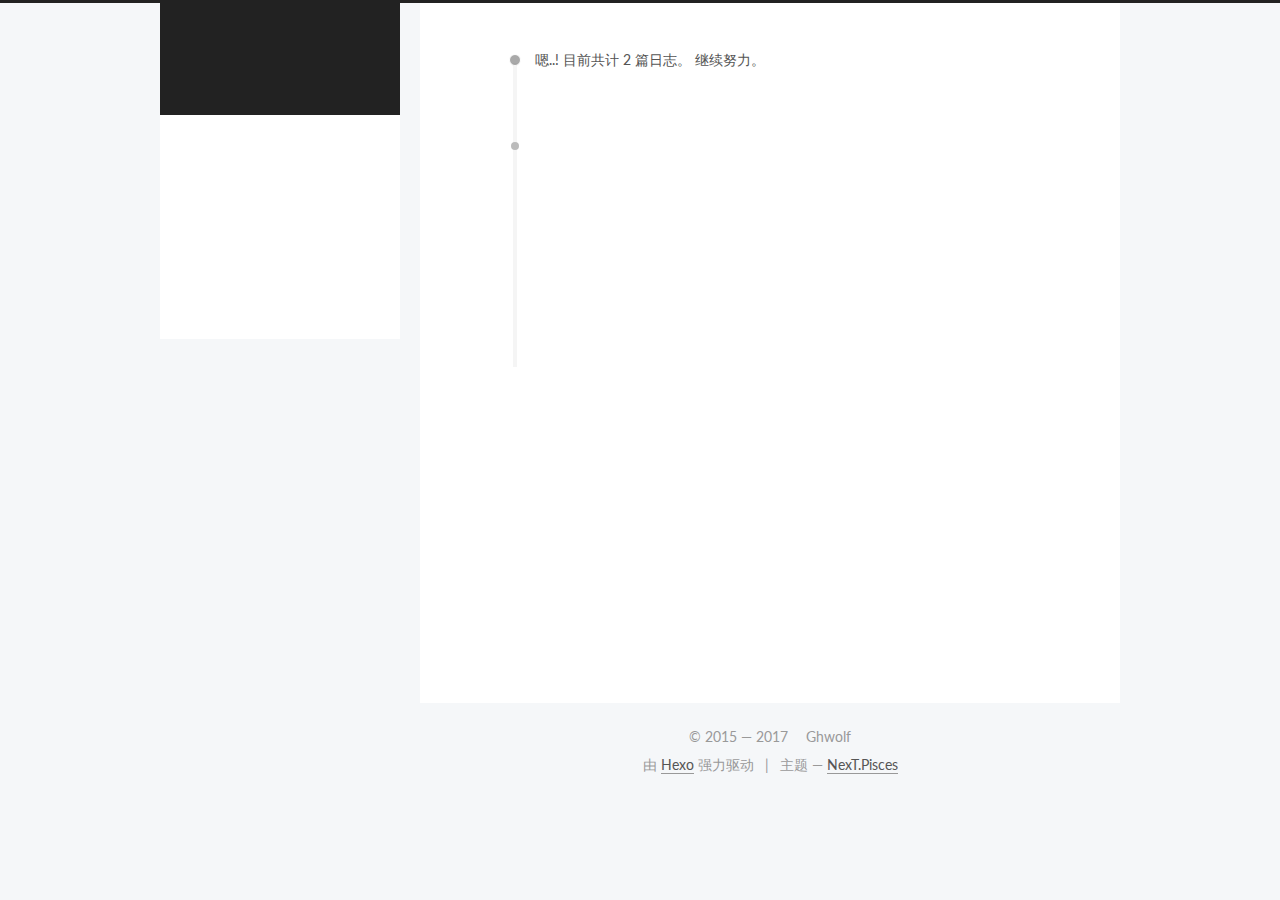
==== archives/index.html @ 4d7d98e5 "nexo" ====
<!DOCTYPE html>



  


<html class="theme-next pisces use-motion" lang="zh-Hans">
<head>
  <meta charset="UTF-8"/>
<meta http-equiv="X-UA-Compatible" content="IE=edge" />
<meta name="viewport" content="width=device-width, initial-scale=1, maximum-scale=1"/>
<meta name="theme-color" content="#222">









<meta http-equiv="Cache-Control" content="no-transform" />
<meta http-equiv="Cache-Control" content="no-siteapp" />















  
  
  <link href="/lib/fancybox/source/jquery.fancybox.css?v=2.1.5" rel="stylesheet" type="text/css" />




  
  
  
  

  
    
    
  

  

  

  

  

  
    
    
    <link href="//fonts.googleapis.com/css?family=Lato:300,300italic,400,400italic,700,700italic&subset=latin,latin-ext" rel="stylesheet" type="text/css">
  






<link href="/lib/font-awesome/css/font-awesome.min.css?v=4.6.2" rel="stylesheet" type="text/css" />

<link href="/css/main.css?v=5.1.2" rel="stylesheet" type="text/css" />


  <meta name="keywords" content="Hexo, NexT" />








  <link rel="shortcut icon" type="image/x-icon" href="/favicon.ico?v=5.1.2" />






<meta name="description" content="懒惰是万恶的源头，它可以很轻易地毁掉一个人，甚至一个民族。">
<meta property="og:type" content="website">
<meta property="og:title" content="任中兴的简历">
<meta property="og:url" content="http://resume.ghwolf.com/archives/index.html">
<meta property="og:site_name" content="任中兴的简历">
<meta property="og:description" content="懒惰是万恶的源头，它可以很轻易地毁掉一个人，甚至一个民族。">
<meta property="og:locale" content="zh-Hans">
<meta name="twitter:card" content="summary">
<meta name="twitter:title" content="任中兴的简历">
<meta name="twitter:description" content="懒惰是万恶的源头，它可以很轻易地毁掉一个人，甚至一个民族。">



<script type="text/javascript" id="hexo.configurations">
  var NexT = window.NexT || {};
  var CONFIG = {
    root: '/',
    scheme: 'Pisces',
    sidebar: {"position":"left","display":"post","offset":12,"offset_float":12,"b2t":false,"scrollpercent":false,"onmobile":false},
    fancybox: true,
    tabs: true,
    motion: true,
    duoshuo: {
      userId: '0',
      author: '博主'
    },
    algolia: {
      applicationID: 'Q7KI473UGC',
      apiKey: 'a6ae0fb4d439436e15d939e3eaad20bd',
      indexName: 'nexo',
      hits: {"per_page":10},
      labels: {"input_placeholder":"Search for Posts","hits_empty":"We didn't find any results for the search: ${query}","hits_stats":"${hits} results found in ${time} ms"}
    }
  };
</script>



  <link rel="canonical" href="http://resume.ghwolf.com/archives/"/>





  <title>归档 | 任中兴的简历</title>
  








</head>

<body itemscope itemtype="http://schema.org/WebPage" lang="zh-Hans">

  
  
    
  

  <div class="container sidebar-position-left  page-archive  ">
    <div class="headband"></div>

    <header id="header" class="header" itemscope itemtype="http://schema.org/WPHeader">
      <div class="header-inner"><div class="site-brand-wrapper">
  <div class="site-meta ">
    

    <div class="custom-logo-site-title">
      <a href="/"  class="brand" rel="start">
        <span class="logo-line-before"><i></i></span>
        <span class="site-title">任中兴的简历</span>
        <span class="logo-line-after"><i></i></span>
      </a>
    </div>
      
        <p class="site-subtitle">Ghwolf's Resume</p>
      
  </div>

  <div class="site-nav-toggle">
    <button>
      <span class="btn-bar"></span>
      <span class="btn-bar"></span>
      <span class="btn-bar"></span>
    </button>
  </div>
</div>

<nav class="site-nav">
  

  
    <ul id="menu" class="menu">
      
        
        <li class="menu-item menu-item-home">
          <a href="/" rel="section">
            
              <i class="menu-item-icon fa fa-fw fa-home"></i> <br />
            
            首页
          </a>
        </li>
      
        
        <li class="menu-item menu-item-categories">
          <a href="/categories/" rel="section">
            
              <i class="menu-item-icon fa fa-fw fa-th"></i> <br />
            
            分类
          </a>
        </li>
      
        
        <li class="menu-item menu-item-about">
          <a href="/about/" rel="section">
            
              <i class="menu-item-icon fa fa-fw fa-user"></i> <br />
            
            关于
          </a>
        </li>
      
        
        <li class="menu-item menu-item-archives">
          <a href="/archives/" rel="section">
            
              <i class="menu-item-icon fa fa-fw fa-archive"></i> <br />
            
            归档
          </a>
        </li>
      
        
        <li class="menu-item menu-item-tags">
          <a href="/tags/" rel="section">
            
              <i class="menu-item-icon fa fa-fw fa-tags"></i> <br />
            
            标签
          </a>
        </li>
      

      
    </ul>
  

  
</nav>



 </div>
    </header>

    <main id="main" class="main">
      <div class="main-inner">
        <div class="content-wrap">
          <div id="content" class="content">
            

  
  
  
  <div class="post-block archive">
    <div id="posts" class="posts-collapse">
      <span class="archive-move-on"></span>

      <span class="archive-page-counter">
        
        
        
          
        
        嗯..! 目前共计 2 篇日志。 继续努力。
      </span>

      

        
        
        

        
          
          <div class="collection-title">
            <h2 class="archive-year motion-element" id="archive-year-2017">2017</h2>
          </div>
        
        

        

  <article class="post post-type-normal" itemscope itemtype="http://schema.org/Article">
    <header class="post-header">

      <h2 class="post-title">
        
            <a class="post-title-link" href="/2017/08/19/resume/" itemprop="url">
              
                <span itemprop="name">简历</span>
              
            </a>
        
      </h2>

      <div class="post-meta">
        <time class="post-time" itemprop="dateCreated"
              datetime="2017-08-18T17:28:23Z"
              content="2017-08-18" >
          08-18
        </time>
      </div>

    </header>
  </article>



      

        
        
        

        
        

        

  <article class="post post-type-normal" itemscope itemtype="http://schema.org/Article">
    <header class="post-header">

      <h2 class="post-title">
        
            <a class="post-title-link" href="/2017/08/18/hello-world/" itemprop="url">
              
                <span itemprop="name">Hello World</span>
              
            </a>
        
      </h2>

      <div class="post-meta">
        <time class="post-time" itemprop="dateCreated"
              datetime="2017-08-18T09:42:33Z"
              content="2017-08-18" >
          08-18
        </time>
      </div>

    </header>
  </article>



      

    </div>
  </div>
  
  
  

  



          </div>
          


          

        </div>
        
          
  
  <div class="sidebar-toggle">
    <div class="sidebar-toggle-line-wrap">
      <span class="sidebar-toggle-line sidebar-toggle-line-first"></span>
      <span class="sidebar-toggle-line sidebar-toggle-line-middle"></span>
      <span class="sidebar-toggle-line sidebar-toggle-line-last"></span>
    </div>
  </div>

  <aside id="sidebar" class="sidebar">
    
    <div class="sidebar-inner">

      

      

      <section class="site-overview sidebar-panel sidebar-panel-active">
        <div class="site-author motion-element" itemprop="author" itemscope itemtype="http://schema.org/Person">
          <img class="site-author-image" itemprop="image"
               src="/images/avatar.gif"
               alt="Ghwolf" />
          <p class="site-author-name" itemprop="name">Ghwolf</p>
           
              <p class="site-description motion-element" itemprop="description">懒惰是万恶的源头，它可以很轻易地毁掉一个人，甚至一个民族。</p>
          
        </div>
        <nav class="site-state motion-element">

          
            <div class="site-state-item site-state-posts">
              <a href="/archives/">
                <span class="site-state-item-count">2</span>
                <span class="site-state-item-name">日志</span>
              </a>
            </div>
          

          

          

        </nav>

        

        <div class="links-of-author motion-element">
          
            
              <span class="links-of-author-item">
                <a href="http://localhost" target="_blank" title="GitHub">
                  
                    <i class="fa fa-fw fa-github"></i>
                  
                    
                      GitHub
                    
                </a>
              </span>
            
              <span class="links-of-author-item">
                <a href="g470756541@gmail.com" target="_blank" title="E-Mail">
                  
                    <i class="fa fa-fw fa-envelope"></i>
                  
                    
                      E-Mail
                    
                </a>
              </span>
            
          
        </div>

        
        

        
        
          <div class="links-of-blogroll motion-element links-of-blogroll-inline">
            <div class="links-of-blogroll-title">
              <i class="fa  fa-fw fa-globe"></i>
              Links
            </div>
            <ul class="links-of-blogroll-list">
              
                <li class="links-of-blogroll-item">
                  <a href="http://www.ghwolf.com/" title="Ghwolf" target="_blank">Ghwolf</a>
                </li>
              
            </ul>
          </div>
        

        


      </section>

      

      

    </div>
  </aside>


        
      </div>
    </main>

    <footer id="footer" class="footer">
      <div class="footer-inner">
        <div class="copyright" >
  
  &copy;  2015 &mdash; 
  <span itemprop="copyrightYear">2017</span>
  <span class="with-love">
    <i class="fa fa-heart"></i>
  </span>
  <span class="author" itemprop="copyrightHolder">Ghwolf</span>

  
</div>


  <div class="powered-by">
    由 <a class="theme-link" href="https://hexo.io">Hexo</a> 强力驱动
  </div>

  <span class="post-meta-divider">|</span>

  <div class="theme-info">
    主题 &mdash;
    <a class="theme-link" href="https://github.com/iissnan/hexo-theme-next">
      NexT.Pisces
    </a>
  </div>


        







        
      </div>
    </footer>

    
      <div class="back-to-top">
        <i class="fa fa-arrow-up"></i>
        
      </div>
    

  </div>

  

<script type="text/javascript">
  if (Object.prototype.toString.call(window.Promise) !== '[object Function]') {
    window.Promise = null;
  }
</script>









  


  











  
  <script type="text/javascript" src="/lib/jquery/index.js?v=2.1.3"></script>

  
  <script type="text/javascript" src="/lib/fastclick/lib/fastclick.min.js?v=1.0.6"></script>

  
  <script type="text/javascript" src="/lib/jquery_lazyload/jquery.lazyload.js?v=1.9.7"></script>

  
  <script type="text/javascript" src="/lib/velocity/velocity.min.js?v=1.2.1"></script>

  
  <script type="text/javascript" src="/lib/velocity/velocity.ui.min.js?v=1.2.1"></script>

  
  <script type="text/javascript" src="/lib/fancybox/source/jquery.fancybox.pack.js?v=2.1.5"></script>

  
  <script type="text/javascript" src="/lib/canvas-nest/canvas-nest.min.js"></script>


  


  <script type="text/javascript" src="/js/src/utils.js?v=5.1.2"></script>

  <script type="text/javascript" src="/js/src/motion.js?v=5.1.2"></script>



  
  


  <script type="text/javascript" src="/js/src/affix.js?v=5.1.2"></script>

  <script type="text/javascript" src="/js/src/schemes/pisces.js?v=5.1.2"></script>



  
  
    <script type="text/javascript" id="motion.page.archive">
      $('.archive-year').velocity('transition.slideLeftIn');
    </script>
  


  


  <script type="text/javascript" src="/js/src/bootstrap.js?v=5.1.2"></script>



  


  




	





  





  








  





  

  
  <script src="https://cdn1.lncld.net/static/js/av-core-mini-0.6.4.js"></script>
  <script>AV.initialize("cYkf2tPojPWVMacvit8W6Ajx-gzGzoHsz", "DeuNfTaj3QuvP83KqJy1k12U");</script>
  <script>
    function showTime(Counter) {
      var query = new AV.Query(Counter);
      var entries = [];
      var $visitors = $(".leancloud_visitors");

      $visitors.each(function () {
        entries.push( $(this).attr("id").trim() );
      });

      query.containedIn('url', entries);
      query.find()
        .done(function (results) {
          var COUNT_CONTAINER_REF = '.leancloud-visitors-count';

          if (results.length === 0) {
            $visitors.find(COUNT_CONTAINER_REF).text(0);
            return;
          }

          for (var i = 0; i < results.length; i++) {
            var item = results[i];
            var url = item.get('url');
            var time = item.get('time');
            var element = document.getElementById(url);

            $(element).find(COUNT_CONTAINER_REF).text(time);
          }
          for(var i = 0; i < entries.length; i++) {
            var url = entries[i];
            var element = document.getElementById(url);
            var countSpan = $(element).find(COUNT_CONTAINER_REF);
            if( countSpan.text() == '') {
              countSpan.text(0);
            }
          }
        })
        .fail(function (object, error) {
          console.log("Error: " + error.code + " " + error.message);
        });
    }

    function addCount(Counter) {
      var $visitors = $(".leancloud_visitors");
      var url = $visitors.attr('id').trim();
      var title = $visitors.attr('data-flag-title').trim();
      var query = new AV.Query(Counter);

      query.equalTo("url", url);
      query.find({
        success: function(results) {
          if (results.length > 0) {
            var counter = results[0];
            counter.fetchWhenSave(true);
            counter.increment("time");
            counter.save(null, {
              success: function(counter) {
                var $element = $(document.getElementById(url));
                $element.find('.leancloud-visitors-count').text(counter.get('time'));
              },
              error: function(counter, error) {
                console.log('Failed to save Visitor num, with error message: ' + error.message);
              }
            });
          } else {
            var newcounter = new Counter();
            /* Set ACL */
            var acl = new AV.ACL();
            acl.setPublicReadAccess(true);
            acl.setPublicWriteAccess(true);
            newcounter.setACL(acl);
            /* End Set ACL */
            newcounter.set("title", title);
            newcounter.set("url", url);
            newcounter.set("time", 1);
            newcounter.save(null, {
              success: function(newcounter) {
                var $element = $(document.getElementById(url));
                $element.find('.leancloud-visitors-count').text(newcounter.get('time'));
              },
              error: function(newcounter, error) {
                console.log('Failed to create');
              }
            });
          }
        },
        error: function(error) {
          console.log('Error:' + error.code + " " + error.message);
        }
      });
    }

    $(function() {
      var Counter = AV.Object.extend("Counter");
      if ($('.leancloud_visitors').length == 1) {
        addCount(Counter);
      } else if ($('.post-title-link').length > 1) {
        showTime(Counter);
      }
    });
  </script>



  

  

  

  

  

</body>
</html>
---- css/main.css ----
/* normalize.css v3.0.2 | MIT License | git.io/normalize */
html {
  font-family: sans-serif; /* 1 */
  -ms-text-size-adjust: 100%; /* 2 */
  -webkit-text-size-adjust: 100%; /* 2 */
}
body {
  margin: 0;
}
article,
aside,
details,
figcaption,
figure,
footer,
header,
hgroup,
main,
menu,
nav,
section,
summary {
  display: block;
}
audio,
canvas,
progress,
video {
  display: inline-block; /* 1 */
  vertical-align: baseline; /* 2 */
}
audio:not([controls]) {
  display: none;
  height: 0;
}
[hidden],
template {
  display: none;
}
a {
  background-color: transparent;
}
a:active,
a:hover {
  outline: 0;
}
abbr[title] {
  border-bottom: 1px dotted;
}
b,
strong {
  font-weight: bold;
}
dfn {
  font-style: italic;
}
h1 {
  font-size: 2em;
  margin: 0.67em 0;
}
mark {
  background: #ff0;
  color: #000;
}
small {
  font-size: 80%;
}
sub,
sup {
  font-size: 75%;
  line-height: 0;
  position: relative;
  vertical-align: baseline;
}
sup {
  top: -0.5em;
}
sub {
  bottom: -0.25em;
}
img {
  border: 0;
}
svg:not(:root) {
  overflow: hidden;
}
figure {
  margin: 1em 40px;
}
hr {
  -moz-box-sizing: content-box;
  box-sizing: content-box;
  height: 0;
}
pre {
  overflow: auto;
}
code,
kbd,
pre,
samp {
  font-family: monospace, monospace;
  font-size: 1em;
}
button,
input,
optgroup,
select,
textarea {
  color: inherit; /* 1 */
  font: inherit; /* 2 */
  margin: 0; /* 3 */
}
button {
  overflow: visible;
}
button,
select {
  text-transform: none;
}
button,
html input[type="button"],
input[type="reset"],
input[type="submit"] {
  -webkit-appearance: button; /* 2 */
  cursor: pointer; /* 3 */
}
button[disabled],
html input[disabled] {
  cursor: default;
}
button::-moz-focus-inner,
input::-moz-focus-inner {
  border: 0;
  padding: 0;
}
input {
  line-height: normal;
}
input[type="checkbox"],
input[type="radio"] {
  box-sizing: border-box; /* 1 */
  padding: 0; /* 2 */
}
input[type="number"]::-webkit-inner-spin-button,
input[type="number"]::-webkit-outer-spin-button {
  height: auto;
}
input[type="search"] {
  -webkit-appearance: textfield; /* 1 */
  -moz-box-sizing: content-box;
  -webkit-box-sizing: content-box; /* 2 */
  box-sizing: content-box;
}
input[type="search"]::-webkit-search-cancel-button,
input[type="search"]::-webkit-search-decoration {
  -webkit-appearance: none;
}
fieldset {
  border: 1px solid #c0c0c0;
  margin: 0 2px;
  padding: 0.35em 0.625em 0.75em;
}
legend {
  border: 0; /* 1 */
  padding: 0; /* 2 */
}
textarea {
  overflow: auto;
}
optgroup {
  font-weight: bold;
}
table {
  border-collapse: collapse;
  border-spacing: 0;
}
td,
th {
  padding: 0;
}
::selection {
  background: #262a30;
  color: #fff;
}
body {
  position: relative;
  font-family: 'Lato', "PingFang SC", "Microsoft YaHei", sans-serif;
  font-size: 14px;
  line-height: 2;
  color: #555;
  background: #f5f7f9;
}
@media (max-width: 767px) {
  body {
    padding-right: 0 !important;
  }
}
@media (min-width: 768px) and (max-width: 991px) {
  body {
    padding-right: 0 !important;
  }
}
@media (min-width: 1600px) {
  body {
    font-size: 16px;
  }
}
h1,
h2,
h3,
h4,
h5,
h6 {
  margin: 0;
  padding: 0;
  font-weight: bold;
  line-height: 1.5;
  font-family: 'Lato', "PingFang SC", "Microsoft YaHei", sans-serif;
}
h2,
h3,
h4,
h5,
h6 {
  margin: 20px 0 15px;
}
h1 {
  font-size: 22px;
}
@media (max-width: 767px) {
  h1 {
    font-size: 18px;
  }
}
h2 {
  font-size: 20px;
}
@media (max-width: 767px) {
  h2 {
    font-size: 16px;
  }
}
h3 {
  font-size: 18px;
}
@media (max-width: 767px) {
  h3 {
    font-size: 14px;
  }
}
h4 {
  font-size: 16px;
}
@media (max-width: 767px) {
  h4 {
    font-size: 12px;
  }
}
h5 {
  font-size: 14px;
}
@media (max-width: 767px) {
  h5 {
    font-size: 10px;
  }
}
h6 {
  font-size: 12px;
}
@media (max-width: 767px) {
  h6 {
    font-size: 8px;
  }
}
p {
  margin: 0 0 20px 0;
}
a {
  color: #555;
  text-decoration: none;
  border-bottom: 1px solid #999;
  word-wrap: break-word;
}
a:hover {
  color: #222;
  border-bottom-color: #222;
}
blockquote {
  margin: 0;
  padding: 0;
}
img {
  display: block;
  margin: auto;
  max-width: 100%;
  height: auto;
}
hr {
  margin: 40px 0;
  height: 3px;
  border: none;
  background-color: #ddd;
  background-image: repeating-linear-gradient(-45deg, #fff, #fff 4px, transparent 4px, transparent 8px);
}
blockquote {
  padding: 0 15px;
  color: #666;
  border-left: 4px solid #ddd;
}
blockquote cite::before {
  content: "-";
  padding: 0 5px;
}
dt {
  font-weight: 700;
}
dd {
  margin: 0;
  padding: 0;
}
kbd {
  border: 1px solid #ccc;
  border-radius: 0.2em;
  box-shadow: 0.1em 0.1em 0.2em rgba(0,0,0,0.1);
  background-color: #f9f9f9;
  font-family: inherit;
  background-image: -webkit-linear-gradient(top, #eee, #fff, #eee);
  padding: 0.1em 0.3em;
  white-space: nowrap;
}
.text-left {
  text-align: left;
}
.text-center {
  text-align: center;
}
.text-right {
  text-align: right;
}
.text-justify {
  text-align: justify;
}
.text-nowrap {
  white-space: nowrap;
}
.text-lowercase {
  text-transform: lowercase;
}
.text-uppercase {
  text-transform: uppercase;
}
.text-capitalize {
  text-transform: capitalize;
}
.center-block {
  display: block;
  margin-left: auto;
  margin-right: auto;
}
.clearfix:before,
.clearfix:after {
  content: " ";
  display: table;
}
.clearfix:after {
  clear: both;
}
.pullquote {
  width: 45%;
}
.pullquote.left {
  float: left;
  margin-left: 5px;
  margin-right: 10px;
}
.pullquote.right {
  float: right;
  margin-left: 10px;
  margin-right: 5px;
}
.affix.affix.affix {
  position: fixed;
}
.translation {
  margin-top: -20px;
  font-size: 14px;
  color: #999;
}
.scrollbar-measure {
  width: 100px;
  height: 100px;
  overflow: scroll;
  position: absolute;
  top: -9999px;
}
.use-motion .motion-element {
  opacity: 0;
}
table {
  margin: 20px 0;
  width: 100%;
  border-collapse: collapse;
  border-spacing: 0;
  border: 1px solid #ddd;
  font-size: 14px;
  table-layout: fixed;
  word-wrap: break-all;
}
table>tbody>tr:nth-of-type(odd) {
  background-color: #f9f9f9;
}
table>tbody>tr:hover {
  background-color: #f5f5f5;
}
caption,
th,
td {
  padding: 8px;
  text-align: left;
  vertical-align: middle;
  font-weight: normal;
}
th,
td {
  border-bottom: 3px solid #ddd;
  border-right: 1px solid #eee;
}
th {
  padding-bottom: 10px;
  font-weight: 700;
}
td {
  border-bottom-width: 1px;
}
html,
body {
  height: 100%;
}
.container {
  position: relative;
  min-height: 100%;
}
.header-inner {
  margin: 0 auto;
  padding: 100px 0 70px;
  width: 700px;
}
@media (min-width: 1600px) {
  .container .header-inner {
    width: 900px;
  }
}
.main-inner {
  margin: 0 auto;
  width: 700px;
}
@media (min-width: 1600px) {
  .container .main-inner {
    width: 900px;
  }
}
.footer {
  width: 100%;
  min-height: 50px;
}
.footer-inner {
  box-sizing: border-box;
  margin: 20px auto;
  width: 700px;
}
@media (min-width: 1600px) {
  .container .footer-inner {
    width: 900px;
  }
}
pre,
.highlight {
  overflow: auto;
  margin: 20px 0;
  padding: 0;
  font-size: 13px;
  color: #eaeaea;
  background: #000;
  line-height: 1.6;
}
pre,
code {
  font-family: consolas, Menlo, "PingFang SC", "Microsoft YaHei", monospace;
}
code {
  padding: 2px 4px;
  word-wrap: break-word;
  color: #555;
  background: #eee;
  border-radius: 3px;
  font-size: 13px;
}
pre code {
  padding: 0;
  color: #eaeaea;
  background: none;
  text-shadow: none;
}
.highlight {
  border-radius: 1px;
}
.highlight pre {
  border: none;
  margin: 0;
  padding: 10px 0;
}
.highlight table {
  margin: 0;
  width: auto;
  border: none;
}
.highlight td {
  border: none;
  padding: 0;
}
.highlight figcaption {
  font-size: 1em;
  color: #eaeaea;
  line-height: 1em;
  margin-bottom: 1em;
}
.highlight figcaption:before,
.highlight figcaption:after {
  content: " ";
  display: table;
}
.highlight figcaption:after {
  clear: both;
}
.highlight figcaption a {
  float: right;
  color: #eaeaea;
}
.highlight figcaption a:hover {
  border-bottom-color: #eaeaea;
}
.highlight .gutter pre {
  padding-left: 10px;
  padding-right: 10px;
  color: #666;
  text-align: right;
  background-color: #292929;
}
.highlight .code pre {
  width: 100%;
  padding-left: 10px;
  padding-right: 10px;
  background-color: #000;
}
.highlight .line {
  height: 20px;
}
.gutter {
  -webkit-user-select: none;
  -moz-user-select: none;
  -ms-user-select: none;
  user-select: none;
}
.gist table {
  width: auto;
}
.gist table td {
  border: none;
}
pre .deletion {
  background: #008000;
}
pre .addition {
  background: #800000;
}
pre .meta {
  color: #c397d8;
}
pre .comment {
  color: #969896;
}
pre .variable,
pre .attribute,
pre .tag,
pre .regexp,
pre .ruby .constant,
pre .xml .tag .title,
pre .xml .pi,
pre .xml .doctype,
pre .html .doctype,
pre .css .id,
pre .css .class,
pre .css .pseudo {
  color: #d54e53;
}
pre .number,
pre .preprocessor,
pre .built_in,
pre .literal,
pre .params,
pre .constant,
pre .command {
  color: #e78c45;
}
pre .ruby .class .title,
pre .css .rules .attribute,
pre .string,
pre .value,
pre .inheritance,
pre .header,
pre .ruby .symbol,
pre .xml .cdata,
pre .special,
pre .number,
pre .formula {
  color: #b9ca4a;
}
pre .title,
pre .css .hexcolor {
  color: #70c0b1;
}
pre .function,
pre .python .decorator,
pre .python .title,
pre .ruby .function .title,
pre .ruby .title .keyword,
pre .perl .sub,
pre .javascript .title,
pre .coffeescript .title {
  color: #7aa6da;
}
pre .keyword,
pre .javascript .function {
  color: #c397d8;
}
.full-image.full-image.full-image {
  border: none;
  max-width: 100%;
  width: auto;
  margin: 20px auto;
}
@media (min-width: 992px) {
  .full-image.full-image.full-image {
    max-width: none;
    width: 118%;
    margin: 0 -9%;
  }
}
.blockquote-center,
.page-home .post-type-quote blockquote,
.page-post-detail .post-type-quote blockquote {
  position: relative;
  margin: 40px 0;
  padding: 0;
  border-left: none;
  text-align: center;
}
.blockquote-center::before,
.page-home .post-type-quote blockquote::before,
.page-post-detail .post-type-quote blockquote::before,
.blockquote-center::after,
.page-home .post-type-quote blockquote::after,
.page-post-detail .post-type-quote blockquote::after {
  position: absolute;
  content: ' ';
  display: block;
  width: 100%;
  height: 24px;
  opacity: 0.2;
  background-repeat: no-repeat;
  background-position: 0 -6px;
  background-size: 22px 22px;
}
.blockquote-center::before,
.page-home .post-type-quote blockquote::before,
.page-post-detail .post-type-quote blockquote::before {
  top: -20px;
  background-image: url("../images/quote-l.svg");
  border-top: 1px solid #ccc;
}
.blockquote-center::after,
.page-home .post-type-quote blockquote::after,
.page-post-detail .post-type-quote blockquote::after {
  bottom: -20px;
  background-image: url("../images/quote-r.svg");
  border-bottom: 1px solid #ccc;
  background-position: 100% 8px;
}
.blockquote-center p,
.page-home .post-type-quote blockquote p,
.page-post-detail .post-type-quote blockquote p,
.blockquote-center div,
.page-home .post-type-quote blockquote div,
.page-post-detail .post-type-quote blockquote div {
  text-align: center;
}
.post .post-body .group-picture img {
  box-sizing: border-box;
  padding: 0 3px;
  border: none;
}
.post .group-picture-row {
  overflow: hidden;
  margin-top: 6px;
}
.post .group-picture-row:first-child {
  margin-top: 0;
}
.post .group-picture-column {
  float: left;
}
.page-post-detail .post-body .group-picture-column {
  float: none;
  margin-top: 10px;
  width: auto !important;
}
.page-post-detail .post-body .group-picture-column img {
  margin: 0 auto;
}
.page-archive .group-picture-container {
  overflow: hidden;
}
.page-archive .group-picture-row {
  float: left;
}
.page-archive .group-picture-row:first-child {
  margin-top: 6px;
}
.page-archive .group-picture-column {
  max-width: 150px;
  max-height: 150px;
}
.post-body .note {
  position: relative;
  padding: 15px;
  margin-bottom: 20px;
  border: 1px solid #eee;
  border-left-width: 5px;
  border-radius: 3px;
}
.post-body .note h2,
.post-body .note h3,
.post-body .note h4,
.post-body .note h5,
.post-body .note h6 {
  margin-top: 0;
  margin-bottom: 0;
  border-bottom: initial;
  padding-top: 0 !important;
}
.post-body .note p:first-child,
.post-body .note ul:first-child,
.post-body .note ol:first-child,
.post-body .note table:first-child,
.post-body .note pre:first-child,
.post-body .note blockquote:first-child {
  margin-top: 0;
}
.post-body .note p:last-child,
.post-body .note ul:last-child,
.post-body .note ol:last-child,
.post-body .note table:last-child,
.post-body .note pre:last-child,
.post-body .note blockquote:last-child {
  margin-bottom: 0;
}
.post-body .note.default {
  border-left-color: #777;
}
.post-body .note.default h2,
.post-body .note.default h3,
.post-body .note.default h4,
.post-body .note.default h5,
.post-body .note.default h6 {
  color: #777;
}
.post-body .note.primary {
  border-left-color: #6f42c1;
}
.post-body .note.primary h2,
.post-body .note.primary h3,
.post-body .note.primary h4,
.post-body .note.primary h5,
.post-body .note.primary h6 {
  color: #6f42c1;
}
.post-body .note.info {
  border-left-color: #428bca;
}
.post-body .note.info h2,
.post-body .note.info h3,
.post-body .note.info h4,
.post-body .note.info h5,
.post-body .note.info h6 {
  color: #428bca;
}
.post-body .note.success {
  border-left-color: #5cb85c;
}
.post-body .note.success h2,
.post-body .note.success h3,
.post-body .note.success h4,
.post-body .note.success h5,
.post-body .note.success h6 {
  color: #5cb85c;
}
.post-body .note.warning {
  border-left-color: #f0ad4e;
}
.post-body .note.warning h2,
.post-body .note.warning h3,
.post-body .note.warning h4,
.post-body .note.warning h5,
.post-body .note.warning h6 {
  color: #f0ad4e;
}
.post-body .note.danger {
  border-left-color: #d9534f;
}
.post-body .note.danger h2,
.post-body .note.danger h3,
.post-body .note.danger h4,
.post-body .note.danger h5,
.post-body .note.danger h6 {
  color: #d9534f;
}
.post-body .label {
  display: inline;
  padding: 0 2px;
  white-space: nowrap;
}
.post-body .label.default {
  background-color: #f0f0f0;
}
.post-body .label.primary {
  background-color: #efe6f7;
}
.post-body .label.info {
  background-color: #e5f2f8;
}
.post-body .label.success {
  background-color: #e7f4e9;
}
.post-body .label.warning {
  background-color: #fcf6e1;
}
.post-body .label.danger {
  background-color: #fae8eb;
}
.post-body .tabs {
  position: relative;
  display: block;
  margin-bottom: 20px;
  padding-top: 10px;
}
.post-body .tabs ul.nav-tabs {
  margin: 0;
  padding: 0;
  display: flex;
  margin-bottom: -1px;
}
@media (max-width: 413px) {
  .post-body .tabs ul.nav-tabs {
    display: block;
    margin-bottom: 5px;
  }
}
.post-body .tabs ul.nav-tabs li.tab {
  list-style-type: none !important;
  margin: 0 0.25em 0 0;
  border-top: 3px solid transparent;
  border-left: 1px solid transparent;
  border-right: 1px solid transparent;
}
@media (max-width: 413px) {
  .post-body .tabs ul.nav-tabs li.tab {
    margin: initial;
    border-top: 1px solid transparent;
    border-left: 3px solid transparent;
    border-right: 1px solid transparent;
    border-bottom: 1px solid transparent;
  }
}
.post-body .tabs ul.nav-tabs li.tab a {
  outline: 0;
  border-bottom: initial;
  display: block;
  line-height: 1.8em;
  padding: 0.25em 0.75em;
  transition-duration: 0.2s;
  transition-timing-function: ease-out;
  transition-delay: 0s;
}
.post-body .tabs ul.nav-tabs li.tab a i {
  width: 1.285714285714286em;
}
.post-body .tabs ul.nav-tabs li.tab.active {
  border-top: 3px solid #fc6423;
  border-left: 1px solid #ddd;
  border-right: 1px solid #ddd;
  background-color: #fff;
}
@media (max-width: 413px) {
  .post-body .tabs ul.nav-tabs li.tab.active {
    border-top: 1px solid #ddd;
    border-left: 3px solid #fc6423;
    border-right: 1px solid #ddd;
    border-bottom: 1px solid #ddd;
  }
}
.post-body .tabs ul.nav-tabs li.tab.active a {
  cursor: default;
  color: #555;
}
.post-body .tabs .tab-content {
  background-color: #fff;
}
.post-body .tabs .tab-content .tab-pane {
  border: 1px solid #ddd;
  padding: 20px 20px 0 20px;
}
.post-body .tabs .tab-content .tab-pane:not(.active) {
  display: none !important;
}
.post-body .tabs .tab-content .tab-pane.active {
  display: block !important;
}
.btn {
  display: inline-block;
  padding: 0 20px;
  font-size: 14px;
  color: #fff;
  background: #222;
  border: 2px solid #555;
  text-decoration: none;
  border-radius: 0;
  transition-property: background-color;
  transition-duration: 0.2s;
  transition-timing-function: ease-in-out;
  transition-delay: 0s;
}
.btn:hover,
.post-button .btn:hover {
  border-color: #222;
  color: #fff;
  background: #222;
}
.btn-bar {
  display: block;
  width: 22px;
  height: 2px;
  background: #555;
  border-radius: 1px;
}
.btn-bar+.btn-bar {
  margin-top: 4px;
}
.pagination {
  margin: 120px 0 40px;
  text-align: center;
  border-top: 1px solid #eee;
}
.page-number-basic,
.pagination .prev,
.pagination .next,
.pagination .page-number,
.pagination .space {
  display: inline-block;
  position: relative;
  top: -1px;
  margin: 0 10px;
  padding: 0 10px;
  line-height: 30px;
}
@media (max-width: 767px) {
  .page-number-basic,
  .pagination .prev,
  .pagination .next,
  .pagination .page-number,
  .pagination .space {
    margin: 0 5px;
  }
}
.pagination .prev,
.pagination .next,
.pagination .page-number {
  border-bottom: 0;
  border-top: 1px solid #eee;
  transition-property: border-color;
  transition-duration: 0.2s;
  transition-timing-function: ease-in-out;
  transition-delay: 0s;
}
.pagination .prev:hover,
.pagination .next:hover,
.pagination .page-number:hover {
  border-top-color: #222;
}
.pagination .space {
  padding: 0;
  margin: 0;
}
.pagination .prev {
  margin-left: 0;
}
.pagination .next {
  margin-right: 0;
}
.pagination .page-number.current {
  color: #fff;
  background: #ccc;
  border-top-color: #ccc;
}
@media (max-width: 767px) {
  .pagination {
    border-top: none;
  }
  .pagination .prev,
  .pagination .next,
  .pagination .page-number {
    margin-bottom: 10px;
    border-top: 0;
    border-bottom: 1px solid #eee;
  }
  .pagination .prev:hover,
  .pagination .next:hover,
  .pagination .page-number:hover {
    border-bottom-color: #222;
  }
}
.comments {
  margin: 60px 20px 0;
}
.tag-cloud {
  text-align: center;
}
.tag-cloud a {
  display: inline-block;
  margin: 10px;
}
.back-to-top {
  box-sizing: border-box;
  position: fixed;
  bottom: -100px;
  right: 30px;
  z-index: 1050;
  padding: 0 6px;
  width: 24px;
  background: #222;
  font-size: 12px;
  opacity: 0.6;
  color: #fff;
  cursor: pointer;
  text-align: center;
  -webkit-transform: translateZ(0);
  transition-property: bottom;
  transition-duration: 0.2s;
  transition-timing-function: ease-in-out;
  transition-delay: 0s;
}
@media (min-width: 768px) and (max-width: 991px) {
  .back-to-top {
    display: none !important;
  }
}
@media (max-width: 767px) {
  .back-to-top {
    display: none !important;
  }
}
.back-to-top.back-to-top-on {
  bottom: 30px;
}
.header {
  background: transparent;
}
.header-inner {
  position: relative;
}
.headband {
  height: 3px;
  background: #222;
}
.site-meta {
  margin: 0;
  text-align: center;
}
@media (max-width: 767px) {
  .site-meta {
    text-align: center;
  }
}
.brand {
  position: relative;
  display: inline-block;
  padding: 0 40px;
  color: #fff;
  background: #222;
  border-bottom: none;
}
.brand:hover {
  color: #fff;
}
.logo {
  display: inline-block;
  margin-right: 5px;
  line-height: 36px;
  vertical-align: top;
}
.site-title {
  display: inline-block;
  vertical-align: top;
  line-height: 36px;
  font-size: 20px;
  font-weight: normal;
  font-family: 'Lato', "PingFang SC", "Microsoft YaHei", sans-serif;
}
.site-subtitle {
  margin-top: 10px;
  font-size: 13px;
  color: #ddd;
}
.use-motion .brand {
  opacity: 0;
}
.use-motion .logo,
.use-motion .site-title,
.use-motion .site-subtitle {
  opacity: 0;
  position: relative;
  top: -10px;
}
.site-nav-toggle {
  display: none;
  position: absolute;
  top: 10px;
  left: 10px;
}
@media (max-width: 767px) {
  .site-nav-toggle {
    display: block;
  }
}
.site-nav-toggle button {
  margin-top: 2px;
  padding: 9px 10px;
  background: transparent;
  border: none;
}
@media (max-width: 767px) {
  .site-nav {
    display: none;
    margin: 0 -10px;
    padding: 0 10px;
    clear: both;
    border-top: 1px solid #ddd;
  }
}
@media (min-width: 768px) and (max-width: 991px) {
  .site-nav {
    display: block !important;
  }
}
@media (min-width: 992px) {
  .site-nav {
    display: block !important;
  }
}
.menu {
  margin-top: 20px;
  padding-left: 0;
  text-align: center;
}
.menu .menu-item {
  display: inline-block;
  margin: 0 10px;
  list-style: none;
}
@media screen and (max-width: 767px) {
  .menu .menu-item {
    margin-top: 10px;
  }
}
.menu .menu-item a {
  display: block;
  font-size: 13px;
  line-height: inherit;
  border-bottom: 1px solid transparent;
  transition-property: border-color;
  transition-duration: 0.2s;
  transition-timing-function: ease-in-out;
  transition-delay: 0s;
}
.menu .menu-item a:hover,
.menu-item-active a {
  border-bottom-color: #222;
}
.menu .menu-item .fa {
  margin-right: 5px;
}
.use-motion .menu-item {
  opacity: 0;
}
.post-body {
  font-family: 'Lato', "PingFang SC", "Microsoft YaHei", sans-serif;
}
@media (max-width: 767px) {
  .post-body {
    word-break: break-word;
  }
}
.post-body .fancybox img {
  display: block !important;
  margin: 0 auto;
  cursor: pointer;
  cursor: zoom-in;
  cursor: -webkit-zoom-in;
}
.post-body .image-caption,
.post-body .figure .caption {
  margin: 10px auto 15px;
  text-align: center;
  font-size: 14px;
  color: #999;
  font-weight: bold;
  line-height: 1;
}
.post-sticky-flag {
  display: inline-block;
  font-size: 16px;
  -ms-transform: rotate(30deg);
  -webkit-transform: rotate(30deg);
  -moz-transform: rotate(30deg);
  -ms-transform: rotate(30deg);
  -o-transform: rotate(30deg);
  transform: rotate(30deg);
}
.posts-expand {
  padding-top: 40px;
}
@media (max-width: 767px) {
  .posts-expand {
    margin: 0 20px;
  }
  .post-body pre {
    padding: 10px;
  }
  .post-body pre .gutter pre {
    padding-right: 10px;
  }
  .post-body .highlight {
    margin-left: 0px;
    margin-right: 0px;
    padding: 0;
  }
  .post-body .highlight .gutter pre {
    padding-right: 10px;
  }
}
@media (min-width: 992px) {
  .posts-expand .post-body {
    text-align: justify;
  }
}
.posts-expand .post-body h2,
.posts-expand .post-body h3,
.posts-expand .post-body h4,
.posts-expand .post-body h5,
.posts-expand .post-body h6 {
  padding-top: 10px;
}
.posts-expand .post-body h2 .header-anchor,
.posts-expand .post-body h3 .header-anchor,
.posts-expand .post-body h4 .header-anchor,
.posts-expand .post-body h5 .header-anchor,
.posts-expand .post-body h6 .header-anchor {
  float: right;
  margin-left: 10px;
  color: #ccc;
  border-bottom-style: none;
  visibility: hidden;
}
.posts-expand .post-body h2 .header-anchor:hover,
.posts-expand .post-body h3 .header-anchor:hover,
.posts-expand .post-body h4 .header-anchor:hover,
.posts-expand .post-body h5 .header-anchor:hover,
.posts-expand .post-body h6 .header-anchor:hover {
  color: inherit;
}
.posts-expand .post-body h2:hover .header-anchor,
.posts-expand .post-body h3:hover .header-anchor,
.posts-expand .post-body h4:hover .header-anchor,
.posts-expand .post-body h5:hover .header-anchor,
.posts-expand .post-body h6:hover .header-anchor {
  visibility: visible;
}
.posts-expand .post-body ul li {
  list-style: circle;
}
.posts-expand .post-body img {
  box-sizing: border-box;
  margin: auto;
  padding: 3px;
  border: 1px solid #ddd;
}
.posts-expand .fancybox img {
  margin: 0 auto;
}
@media (max-width: 767px) {
  .posts-collapse {
    margin: 0 20px;
  }
  .posts-collapse .post-title,
  .posts-collapse .post-meta {
    display: block;
    width: auto;
    text-align: left;
  }
}
.posts-collapse {
  position: relative;
  z-index: 1010;
  margin-left: 55px;
}
.posts-collapse::after {
  content: " ";
  position: absolute;
  top: 20px;
  left: 0;
  margin-left: -2px;
  width: 4px;
  height: 100%;
  background: #f5f5f5;
  z-index: -1;
}
@media (max-width: 767px) {
  .posts-collapse {
    margin: 0 20px;
  }
}
.posts-collapse .collection-title {
  position: relative;
  margin: 60px 0;
}
.posts-collapse .collection-title h1,
.posts-collapse .collection-title h2 {
  margin-left: 20px;
}
.posts-collapse .collection-title small {
  color: #bbb;
  margin-left: 5px;
}
.posts-collapse .collection-title::before {
  content: " ";
  position: absolute;
  left: 0;
  top: 50%;
  margin-left: -4px;
  margin-top: -4px;
  width: 8px;
  height: 8px;
  background: #bbb;
  border-radius: 50%;
}
.posts-collapse .post {
  margin: 30px 0;
}
.posts-collapse .post-header {
  position: relative;
  transition-duration: 0.2s;
  transition-timing-function: ease-in-out;
  transition-delay: 0s;
  transition-property: border;
  border-bottom: 1px dashed #ccc;
}
.posts-collapse .post-header::before {
  content: " ";
  position: absolute;
  left: 0;
  top: 12px;
  width: 6px;
  height: 6px;
  margin-left: -4px;
  background: #bbb;
  border-radius: 50%;
  border: 1px solid #fff;
  transition-duration: 0.2s;
  transition-timing-function: ease-in-out;
  transition-delay: 0s;
  transition-property: background;
}
.posts-collapse .post-header:hover {
  border-bottom-color: #666;
}
.posts-collapse .post-header:hover::before {
  background: #222;
}
.posts-collapse .post-meta {
  position: absolute;
  font-size: 12px;
  left: 20px;
  top: 5px;
}
.posts-collapse .post-comments-count {
  display: none;
}
.posts-collapse .post-title {
  margin-left: 60px;
  font-size: 16px;
  font-weight: normal;
  line-height: inherit;
}
.posts-collapse .post-title::after {
  margin-left: 3px;
  opacity: 0.6;
}
.posts-collapse .post-title a {
  color: #666;
  border-bottom: none;
}
.page-home .post-type-quote .post-header,
.page-post-detail .post-type-quote .post-header,
.page-home .post-type-quote .post-tags,
.page-post-detail .post-type-quote .post-tags {
  display: none;
}
.posts-expand .post-title {
  font-size: 26px;
  text-align: center;
  word-break: break-word;
  font-weight: 400;
}
@media (max-width: 767px) {
  .posts-expand .post-title {
    font-size: 22px;
  }
}
.posts-expand .post-title-link {
  display: inline-block;
  position: relative;
  color: #555;
  border-bottom: none;
  line-height: 1.2;
  vertical-align: top;
}
.posts-expand .post-title-link::before {
  content: "";
  position: absolute;
  width: 100%;
  height: 2px;
  bottom: 0;
  left: 0;
  background-color: #000;
  visibility: hidden;
  -webkit-transform: scaleX(0);
  -moz-transform: scaleX(0);
  -ms-transform: scaleX(0);
  -o-transform: scaleX(0);
  transform: scaleX(0);
  transition-duration: 0.2s;
  transition-timing-function: ease-in-out;
  transition-delay: 0s;
}
.posts-expand .post-title-link:hover::before {
  visibility: visible;
  -webkit-transform: scaleX(1);
  -moz-transform: scaleX(1);
  -ms-transform: scaleX(1);
  -o-transform: scaleX(1);
  transform: scaleX(1);
}
.posts-expand .post-title-link .fa {
  font-size: 16px;
}
.posts-expand .post-meta {
  margin: 3px 0 60px 0;
  color: #999;
  font-family: 'Lato', "PingFang SC", "Microsoft YaHei", sans-serif;
  font-size: 12px;
  text-align: center;
}
.posts-expand .post-meta .post-category-list {
  display: inline-block;
  margin: 0;
  padding: 3px;
}
.posts-expand .post-meta .post-category-list-link {
  color: #999;
}
.posts-expand .post-meta .post-description {
  font-size: 14px;
  margin-top: 2px;
}
.post-meta-divider {
  margin: 0 0.5em;
}
.post-meta-item-icon {
  margin-right: 3px;
}
@media (min-width: 768px) and (max-width: 991px) {
  .post-meta-item-icon {
    display: inline-block;
  }
}
@media (max-width: 767px) {
  .post-meta-item-icon {
    display: inline-block;
  }
}
@media (min-width: 768px) and (max-width: 991px) {
  .post-meta-item-text {
    display: none;
  }
}
@media (max-width: 767px) {
  .post-meta-item-text {
    display: none;
  }
}
@media (max-width: 767px) {
  .posts-expand .post-comments-count {
    display: none;
  }
}
.post-button {
  margin-top: 50px;
}
.post-button .btn {
  color: #555;
  font-size: 14px;
  background: #fff;
  border-radius: 2px;
  line-height: 2;
  margin: 0 4px 8px 4px;
}
.post-button .fa-fw {
  width: 1.285714285714286em;
  text-align: left;
}
.posts-expand .post-tags {
  margin-top: 40px;
  text-align: center;
}
.posts-expand .post-tags a {
  display: inline-block;
  margin-right: 10px;
  font-size: 13px;
}
.post-nav {
  display: table;
  margin-top: 15px;
  width: 100%;
  border-top: 1px solid #eee;
}
.post-nav-divider {
  display: table-cell;
  width: 10%;
}
.post-nav-item {
  display: table-cell;
  padding: 10px 0 0 0;
  width: 45%;
  vertical-align: top;
}
.post-nav-item a {
  position: relative;
  display: block;
  line-height: 25px;
  font-size: 14px;
  color: #555;
  border-bottom: none;
}
.post-nav-item a:hover {
  color: #222;
  border-bottom: none;
}
.post-nav-item a:active {
  top: 2px;
}
.post-nav-item .fa {
  position: absolute;
  top: 8px;
  left: 0;
  font-size: 12px;
}
.post-nav-next a {
  padding-left: 15px;
}
.post-nav-prev {
  text-align: right;
}
.post-nav-prev a {
  padding-right: 15px;
}
.post-nav-prev .fa {
  right: 0;
  left: auto;
}
.posts-expand .post-eof {
  display: block;
  margin: 80px auto 60px;
  width: 8%;
  height: 1px;
  background: #ccc;
  text-align: center;
}
.post:last-child .post-eof.post-eof.post-eof {
  display: none;
}
.post-gallery {
  display: table;
  table-layout: fixed;
  width: 100%;
  border-collapse: separate;
}
.post-gallery-row {
  display: table-row;
}
.post-gallery .post-gallery-img {
  display: table-cell;
  text-align: center;
  vertical-align: middle;
  border: none;
}
.post-gallery .post-gallery-img img {
  max-width: 100%;
  max-height: 100%;
  border: none;
}
.fancybox-close,
.fancybox-close:hover {
  border: none;
}
.rtl.post-body p,
.rtl.post-body a,
.rtl.post-body h1,
.rtl.post-body h2,
.rtl.post-body h3,
.rtl.post-body h4,
.rtl.post-body h5,
.rtl.post-body h6,
.rtl.post-body li,
.rtl.post-body ul,
.rtl.post-body ol {
  direction: rtl;
  font-family: UKIJ Ekran;
}
.rtl.post-title {
  font-family: UKIJ Ekran;
}
.sidebar {
  position: fixed;
  right: 0;
  top: 0;
  bottom: 0;
  width: 0;
  z-index: 1040;
  box-shadow: inset 0 2px 6px #000;
  background: #222;
  -webkit-transform: translateZ(0);
}
.sidebar a {
  color: #999;
  border-bottom-color: #555;
}
.sidebar a:hover {
  color: #eee;
}
@media (min-width: 768px) and (max-width: 991px) {
  .sidebar {
    display: none !important;
  }
}
@media (max-width: 767px) {
  .sidebar {
    display: none !important;
  }
}
.sidebar-inner {
  position: relative;
  padding: 20px 10px;
  color: #999;
  text-align: center;
}
.sidebar-toggle {
  position: fixed;
  right: 30px;
  bottom: 45px;
  width: 14px;
  height: 14px;
  padding: 5px;
  background: #222;
  line-height: 0;
  z-index: 1050;
  cursor: pointer;
  -webkit-transform: translateZ(0);
}
@media (min-width: 768px) and (max-width: 991px) {
  .sidebar-toggle {
    display: none !important;
  }
}
@media (max-width: 767px) {
  .sidebar-toggle {
    display: none !important;
  }
}
.sidebar-toggle-line {
  position: relative;
  display: inline-block;
  vertical-align: top;
  height: 2px;
  width: 100%;
  background: #fff;
  margin-top: 3px;
}
.sidebar-toggle-line:first-child {
  margin-top: 0;
}
.site-author-image {
  display: block;
  margin: 0 auto;
  padding: 2px;
  max-width: 120px;
  height: auto;
  border: 1px solid #eee;
}
.site-author-name {
  margin: 0;
  text-align: center;
  color: #222;
  font-weight: 600;
}
.site-description {
  margin-top: 0;
  text-align: center;
  font-size: 13px;
  color: #999;
}
.site-state {
  overflow: hidden;
  line-height: 1.4;
  white-space: nowrap;
  text-align: center;
}
.site-state-item {
  display: inline-block;
  padding: 0 15px;
  border-left: 1px solid #eee;
}
.site-state-item:first-child {
  border-left: none;
}
.site-state-item a {
  border-bottom: none;
}
.site-state-item-count {
  display: block;
  text-align: center;
  color: inherit;
  font-weight: 600;
  font-size: 16px;
}
.site-state-item-name {
  font-size: 13px;
  color: #999;
}
.feed-link {
  margin-top: 20px;
}
.feed-link a {
  display: inline-block;
  padding: 0 15px;
  color: #fc6423;
  border: 1px solid #fc6423;
  border-radius: 4px;
}
.feed-link a i {
  color: #fc6423;
  font-size: 14px;
}
.feed-link a:hover {
  color: #fff;
  background: #fc6423;
}
.feed-link a:hover i {
  color: #fff;
}
.links-of-author {
  margin-top: 20px;
  display: flex;
  flex-wrap: wrap;
  justify-content: center;
}
.links-of-author a {
  display: inline-block;
  vertical-align: middle;
  margin-right: 10px;
  margin-bottom: 10px;
  border-bottom-color: #555;
  font-size: 13px;
}
.links-of-author a:before {
  display: inline-block;
  vertical-align: middle;
  margin-right: 3px;
  content: " ";
  width: 4px;
  height: 4px;
  border-radius: 50%;
  background: #fba1ff;
}
.links-of-blogroll {
  font-size: 13px;
}
.links-of-blogroll-title {
  margin-top: 20px;
  font-size: 14px;
  font-weight: 600;
}
.links-of-blogroll-list {
  margin: 0;
  padding: 0;
  list-style: none;
}
.links-of-blogroll-item {
  padding: 2px 10px;
}
.links-of-blogroll-item a {
  max-width: 280px;
  box-sizing: border-box;
  display: inline-block;
  overflow: hidden;
  white-space: nowrap;
  text-overflow: ellipsis;
}
.sidebar-nav {
  margin: 0 0 20px;
  padding-left: 0;
}
.sidebar-nav li {
  display: inline-block;
  cursor: pointer;
  border-bottom: 1px solid transparent;
  font-size: 14px;
  color: #555;
}
.sidebar-nav li:hover {
  color: #fc6423;
}
.page-post-detail .sidebar-nav-toc {
  padding: 0 5px;
}
.page-post-detail .sidebar-nav-overview {
  margin-left: 10px;
}
.sidebar-nav .sidebar-nav-active {
  color: #fc6423;
  border-bottom-color: #fc6423;
}
.sidebar-nav .sidebar-nav-active:hover {
  color: #fc6423;
}
.sidebar-panel {
  display: none;
}
.sidebar-panel-active {
  display: block;
}
.post-toc-empty {
  font-size: 14px;
  color: #666;
}
.post-toc-wrap {
  overflow: hidden;
}
.post-toc {
  overflow: auto;
}
.post-toc ol {
  margin: 0;
  padding: 0 2px 5px 10px;
  text-align: left;
  list-style: none;
  font-size: 14px;
}
.post-toc ol > ol {
  padding-left: 0;
}
.post-toc ol a {
  transition-duration: 0.2s;
  transition-timing-function: ease-in-out;
  transition-delay: 0s;
  transition-property: all;
  color: #666;
  border-bottom-color: #ccc;
}
.post-toc ol a:hover {
  color: #000;
  border-bottom-color: #000;
}
.post-toc .nav-item {
  overflow: hidden;
  text-overflow: ellipsis;
  white-space: nowrap;
  line-height: 1.8;
}
.post-toc .nav .nav-child {
  display: none;
}
.post-toc .nav .active > .nav-child {
  display: block;
}
.post-toc .nav .active-current > .nav-child {
  display: block;
}
.post-toc .nav .active-current > .nav-child > .nav-item {
  display: block;
}
.post-toc .nav .active > a {
  color: #fc6423;
  border-bottom-color: #fc6423;
}
.post-toc .nav .active-current > a {
  color: #fc6423;
}
.post-toc .nav .active-current > a:hover {
  color: #fc6423;
}
.footer {
  font-size: 14px;
  color: #999;
}
.footer img {
  border: none;
}
.footer-inner {
  text-align: center;
}
.with-love {
  display: inline-block;
  margin: 0 5px;
}
.powered-by,
.theme-info {
  display: inline-block;
}
.cc-license {
  margin-top: 10px;
  text-align: center;
}
.cc-license .cc-opacity {
  opacity: 0.7;
  border-bottom: none;
}
.cc-license .cc-opacity:hover {
  opacity: 0.9;
}
.cc-license img {
  display: inline-block;
}
.theme-next #ds-thread #ds-reset {
  color: #555;
}
.theme-next #ds-thread #ds-reset .ds-replybox {
  margin-bottom: 30px;
}
.theme-next #ds-thread #ds-reset .ds-replybox .ds-avatar,
.theme-next #ds-reset .ds-avatar img {
  box-shadow: none;
}
.theme-next #ds-thread #ds-reset .ds-textarea-wrapper {
  border-color: #c7d4e1;
  background: none;
  border-top-right-radius: 3px;
  border-top-left-radius: 3px;
}
.theme-next #ds-thread #ds-reset .ds-textarea-wrapper textarea {
  height: 60px;
}
.theme-next #ds-reset .ds-rounded-top {
  border-radius: 0;
}
.theme-next #ds-thread #ds-reset .ds-post-toolbar {
  box-sizing: border-box;
  border: 1px solid #c7d4e1;
  background: #f6f8fa;
}
.theme-next #ds-thread #ds-reset .ds-post-options {
  height: 40px;
  border: none;
  background: none;
}
.theme-next #ds-thread #ds-reset .ds-toolbar-buttons {
  top: 11px;
}
.theme-next #ds-thread #ds-reset .ds-sync {
  top: 5px;
}
.theme-next #ds-thread #ds-reset .ds-post-button {
  top: 4px;
  right: 5px;
  width: 90px;
  height: 30px;
  border: 1px solid #c5ced7;
  border-radius: 3px;
  background-image: linear-gradient(#fbfbfc, #f5f7f9);
  color: #60676d;
}
.theme-next #ds-thread #ds-reset .ds-post-button:hover {
  background-position: 0 -30px;
  color: #60676d;
}
.theme-next #ds-thread #ds-reset .ds-comments-info {
  padding: 10px 0;
}
.theme-next #ds-thread #ds-reset .ds-sort {
  display: none;
}
.theme-next #ds-thread #ds-reset li.ds-tab a.ds-current {
  border: none;
  background: #f6f8fa;
  color: #60676d;
}
.theme-next #ds-thread #ds-reset li.ds-tab a.ds-current:hover {
  background-color: #e9f0f7;
  color: #60676d;
}
.theme-next #ds-thread #ds-reset li.ds-tab a {
  border-radius: 2px;
  padding: 5px;
}
.theme-next #ds-thread #ds-reset .ds-login-buttons p {
  color: #999;
  line-height: 36px;
}
.theme-next #ds-thread #ds-reset .ds-login-buttons .ds-service-list li {
  height: 28px;
}
.theme-next #ds-thread #ds-reset .ds-service-list a {
  background: none;
  padding: 5px;
  border: 1px solid;
  border-radius: 3px;
  text-align: center;
}
.theme-next #ds-thread #ds-reset .ds-service-list a:hover {
  color: #fff;
  background: #666;
}
.theme-next #ds-thread #ds-reset .ds-service-list .ds-weibo {
  color: #fc9b00;
  border-color: #fc9b00;
}
.theme-next #ds-thread #ds-reset .ds-service-list .ds-weibo:hover {
  background: #fc9b00;
}
.theme-next #ds-thread #ds-reset .ds-service-list .ds-qq {
  color: #60a3ec;
  border-color: #60a3ec;
}
.theme-next #ds-thread #ds-reset .ds-service-list .ds-qq:hover {
  background: #60a3ec;
}
.theme-next #ds-thread #ds-reset .ds-service-list .ds-renren {
  color: #2e7ac4;
  border-color: #2e7ac4;
}
.theme-next #ds-thread #ds-reset .ds-service-list .ds-renren:hover {
  background: #2e7ac4;
}
.theme-next #ds-thread #ds-reset .ds-service-list .ds-douban {
  color: #37994c;
  border-color: #37994c;
}
.theme-next #ds-thread #ds-reset .ds-service-list .ds-douban:hover {
  background: #37994c;
}
.theme-next #ds-thread #ds-reset .ds-service-list .ds-kaixin {
  color: #fef20d;
  border-color: #fef20d;
}
.theme-next #ds-thread #ds-reset .ds-service-list .ds-kaixin:hover {
  background: #fef20d;
}
.theme-next #ds-thread #ds-reset .ds-service-list .ds-netease {
  color: #f00;
  border-color: #f00;
}
.theme-next #ds-thread #ds-reset .ds-service-list .ds-netease:hover {
  background: #f00;
}
.theme-next #ds-thread #ds-reset .ds-service-list .ds-sohu {
  color: #ffcb05;
  border-color: #ffcb05;
}
.theme-next #ds-thread #ds-reset .ds-service-list .ds-sohu:hover {
  background: #ffcb05;
}
.theme-next #ds-thread #ds-reset .ds-service-list .ds-baidu {
  color: #2831e0;
  border-color: #2831e0;
}
.theme-next #ds-thread #ds-reset .ds-service-list .ds-baidu:hover {
  background: #2831e0;
}
.theme-next #ds-thread #ds-reset .ds-service-list .ds-google {
  color: #166bec;
  border-color: #166bec;
}
.theme-next #ds-thread #ds-reset .ds-service-list .ds-google:hover {
  background: #166bec;
}
.theme-next #ds-thread #ds-reset .ds-service-list .ds-weixin {
  color: #00ce0d;
  border-color: #00ce0d;
}
.theme-next #ds-thread #ds-reset .ds-service-list .ds-weixin:hover {
  background: #00ce0d;
}
.theme-next #ds-thread #ds-reset .ds-service-list .ds-more-services {
  border: none;
}
.theme-next #ds-thread #ds-reset .ds-service-list .ds-more-services:hover {
  background: none;
}
.theme-next #ds-reset .duoshuo-ua-admin {
  display: inline-block;
  color: #f00;
}
.theme-next #ds-reset .duoshuo-ua-platform,
.theme-next #ds-reset .duoshuo-ua-browser {
  color: #ccc;
}
.theme-next #ds-reset .duoshuo-ua-platform .fa,
.theme-next #ds-reset .duoshuo-ua-browser .fa {
  display: inline-block;
  margin-right: 3px;
}
.theme-next #ds-reset .duoshuo-ua-separator {
  display: inline-block;
  margin-left: 5px;
}
.theme-next .this_ua {
  background-color: #ccc !important;
  border-radius: 4px;
  padding: 0 5px !important;
  margin: 1px 1px !important;
  border: 1px solid #bbb !important;
  color: #fff;
  display: inline-block !important;
}
.theme-next .this_ua.admin {
  background-color: #d9534f !important;
  border-color: #d9534f !important;
}
.theme-next .this_ua.platform.iOS,
.theme-next .this_ua.platform.Mac,
.theme-next .this_ua.platform.Windows {
  background-color: #39b3d7 !important;
  border-color: #46b8da !important;
}
.theme-next .this_ua.platform.Linux {
  background-color: #3a3a3a !important;
  border-color: #1f1f1f !important;
}
.theme-next .this_ua.platform.Android {
  background-color: #00c47d !important;
  border-color: #01b171 !important;
}
.theme-next .this_ua.browser.Mobile,
.theme-next .this_ua.browser.Chrome {
  background-color: #5cb85c !important;
  border-color: #4cae4c !important;
}
.theme-next .this_ua.browser.Firefox {
  background-color: #f0ad4e !important;
  border-color: #eea236 !important;
}
.theme-next .this_ua.browser.Maxthon,
.theme-next .this_ua.browser.IE {
  background-color: #428bca !important;
  border-color: #357ebd !important;
}
.theme-next .this_ua.browser.baidu,
.theme-next .this_ua.browser.UCBrowser,
.theme-next .this_ua.browser.Opera {
  background-color: #d9534f !important;
  border-color: #d43f3a !important;
}
.theme-next .this_ua.browser.Android,
.theme-next .this_ua.browser.QQBrowser {
  background-color: #78ace9 !important;
  border-color: #4cae4c !important;
}
.post-spread {
  margin-top: 20px;
  text-align: center;
}
.jiathis_style {
  display: inline-block;
}
.jiathis_style a {
  border: none;
}
.fa {
  font-family: FontAwesome !important;
}
.post-spread {
  margin-top: 20px;
  text-align: center;
}
.bdshare-slide-button-box a {
  border: none;
}
.bdsharebuttonbox {
  display: inline-block;
}
.bdsharebuttonbox a {
  border: none;
}
.local-search-pop-overlay {
  position: fixed;
  width: 100%;
  height: 100%;
  top: 0;
  left: 0;
  z-index: 2080;
  background-color: rgba(0,0,0,0.3);
}
.local-search-popup {
  display: none;
  position: fixed;
  top: 10%;
  left: 50%;
  margin-left: -350px;
  width: 700px;
  height: 80%;
  padding: 0;
  background: #fff;
  color: #333;
  z-index: 9999;
  border-radius: 5px;
}
@media (max-width: 767px) {
  .local-search-popup {
    padding: 0;
    top: 0;
    left: 0;
    margin: 0;
    width: 100%;
    height: 100%;
    border-radius: 0;
  }
}
.local-search-popup ul.search-result-list {
  padding: 0;
  margin: 0 5px;
}
.local-search-popup p.search-result {
  border-bottom: 1px dashed #ccc;
  padding: 5px 0;
}
.local-search-popup a.search-result-title {
  font-weight: bold;
  font-size: 16px;
}
.local-search-popup .search-keyword {
  border-bottom: 1px dashed #f00;
  font-weight: bold;
  color: #f00;
}
.local-search-popup .local-search-header {
  padding: 5px;
  height: 36px;
  background: #f5f5f5;
  border-top-left-radius: 5px;
  border-top-right-radius: 5px;
}
.local-search-popup #local-search-result {
  overflow: auto;
  position: relative;
  padding: 5px 25px;
  height: calc(100% - 55px);
}
.local-search-popup .local-search-input-wrapper {
  display: inline-block;
  width: calc(100% - 90px);
  height: 36px;
  line-height: 36px;
  padding: 0 5px;
}
.local-search-popup .local-search-input-wrapper input {
  padding: 8px 0;
  height: 20px;
  display: block;
  width: 100%;
  outline: none;
  border: none;
  background: transparent;
  vertical-align: middle;
}
.local-search-popup .search-icon,
.local-search-popup .popup-btn-close {
  display: inline-block;
  font-size: 18px;
  color: #999;
  height: 36px;
  width: 18px;
  padding-left: 10px;
  padding-right: 10px;
}
.local-search-popup .search-icon {
  float: left;
}
.local-search-popup .popup-btn-close {
  border-left: 1px solid #eee;
  float: right;
  cursor: pointer;
}
.local-search-popup #no-result {
  position: absolute;
  left: 50%;
  top: 50%;
  -webkit-transform: translate(-50%, -50%);
  -webkit-transform: translate(-50%, -50%);
  -moz-transform: translate(-50%, -50%);
  -ms-transform: translate(-50%, -50%);
  -o-transform: translate(-50%, -50%);
  transform: translate(-50%, -50%);
  color: #ccc;
}
@media (min-width: 768px) and (max-width: 991px) {
  .busuanzi-count {
    width: auto;
  }
}
@media (max-width: 767px) {
  .busuanzi-count {
    width: auto;
  }
}
.site-uv,
.site-pv,
.page-pv {
  display: inline-block;
}
.site-uv .busuanzi-value,
.site-pv .busuanzi-value,
.page-pv .busuanzi-value {
  margin: 0 5px;
}
.site-uv {
  margin-right: 10px;
}
.site-uv::after {
  content: "|";
  padding-left: 10px;
}
.use-motion .post {
  opacity: 0;
}
.page-archive .archive-page-counter {
  position: relative;
  top: 3px;
  left: 20px;
}
@media (max-width: 767px) {
  .page-archive .archive-page-counter {
    top: 5px;
  }
}
.page-archive .posts-collapse .archive-move-on {
  position: absolute;
  top: 11px;
  left: 0;
  margin-left: -6px;
  width: 10px;
  height: 10px;
  opacity: 0.5;
  background: #555;
  border: 1px solid #fff;
  border-radius: 50%;
}
.category-all-page .category-all-title {
  text-align: center;
}
.category-all-page .category-all {
  margin-top: 20px;
}
.category-all-page .category-list {
  margin: 0;
  padding: 0;
  list-style: none;
}
.category-all-page .category-list-item {
  margin: 5px 10px;
}
.category-all-page .category-list-count {
  color: #bbb;
}
.category-all-page .category-list-count:before {
  display: inline;
  content: " (";
}
.category-all-page .category-list-count:after {
  display: inline;
  content: ") ";
}
.category-all-page .category-list-child {
  padding-left: 10px;
}
#schedule ul#event-list {
  padding-left: 30px;
}
#schedule ul#event-list hr {
  margin: 20px 0 45px 0 !important;
  background: #222;
}
#schedule ul#event-list hr:after {
  display: inline-block;
  content: 'NOW';
  background: #222;
  color: #fff;
  font-weight: bold;
  text-align: right;
  padding: 0 5px;
}
#schedule ul#event-list li.event {
  margin: 20px 0px;
  background: #f9f9f9;
  padding-left: 10px;
  min-height: 40px;
}
#schedule ul#event-list li.event h2.event-summary {
  margin: 0;
  padding-bottom: 3px;
}
#schedule ul#event-list li.event h2.event-summary:before {
  display: inline-block;
  font-family: FontAwesome;
  font-size: 8px;
  content: '\f111';
  vertical-align: middle;
  margin-right: 25px;
  color: #bbb;
}
#schedule ul#event-list li.event span.event-relative-time {
  display: inline-block;
  font-size: 12px;
  font-weight: 400;
  padding-left: 12px;
  color: #bbb;
}
#schedule ul#event-list li.event span.event-details {
  display: block;
  color: #bbb;
  margin-left: 56px;
  padding-top: 3px;
  padding-bottom: 6px;
  text-indent: -24px;
  line-height: 18px;
}
#schedule ul#event-list li.event span.event-details:before {
  text-indent: 0;
  display: inline-block;
  width: 14px;
  font-family: FontAwesome;
  text-align: center;
  margin-right: 9px;
  color: #bbb;
}
#schedule ul#event-list li.event span.event-details.event-location:before {
  content: '\f041';
}
#schedule ul#event-list li.event span.event-details.event-duration:before {
  content: '\f017';
}
#schedule ul#event-list li.event-past {
  background: #fcfcfc;
}
#schedule ul#event-list li.event-past > * {
  opacity: 0.6;
}
#schedule ul#event-list li.event-past h2.event-summary {
  color: #bbb;
}
#schedule ul#event-list li.event-past h2.event-summary:before {
  color: #dfdfdf;
}
#schedule ul#event-list li.event-now {
  background: #222;
  color: #fff;
  padding: 15px 0 15px 10px;
}
#schedule ul#event-list li.event-now h2.event-summary:before {
  -webkit-transform: scale(1.2);
  -moz-transform: scale(1.2);
  -ms-transform: scale(1.2);
  -o-transform: scale(1.2);
  transform: scale(1.2);
  color: #fff;
  animation: dot-flash 1s alternate infinite ease-in-out;
}
#schedule ul#event-list li.event-now * {
  color: #fff !important;
}
@-moz-keyframes dot-flash {
  from {
    opacity: 1;
    -webkit-transform: scale(1.1);
    -moz-transform: scale(1.1);
    -ms-transform: scale(1.1);
    -o-transform: scale(1.1);
    transform: scale(1.1);
  }
  to {
    opacity: 0;
    -webkit-transform: scale(1);
    -moz-transform: scale(1);
    -ms-transform: scale(1);
    -o-transform: scale(1);
    transform: scale(1);
  }
}
@-webkit-keyframes dot-flash {
  from {
    opacity: 1;
    -webkit-transform: scale(1.1);
    -moz-transform: scale(1.1);
    -ms-transform: scale(1.1);
    -o-transform: scale(1.1);
    transform: scale(1.1);
  }
  to {
    opacity: 0;
    -webkit-transform: scale(1);
    -moz-transform: scale(1);
    -ms-transform: scale(1);
    -o-transform: scale(1);
    transform: scale(1);
  }
}
@-o-keyframes dot-flash {
  from {
    opacity: 1;
    -webkit-transform: scale(1.1);
    -moz-transform: scale(1.1);
    -ms-transform: scale(1.1);
    -o-transform: scale(1.1);
    transform: scale(1.1);
  }
  to {
    opacity: 0;
    -webkit-transform: scale(1);
    -moz-transform: scale(1);
    -ms-transform: scale(1);
    -o-transform: scale(1);
    transform: scale(1);
  }
}
@keyframes dot-flash {
  from {
    opacity: 1;
    -webkit-transform: scale(1.1);
    -moz-transform: scale(1.1);
    -ms-transform: scale(1.1);
    -o-transform: scale(1.1);
    transform: scale(1.1);
  }
  to {
    opacity: 0;
    -webkit-transform: scale(1);
    -moz-transform: scale(1);
    -ms-transform: scale(1);
    -o-transform: scale(1);
    transform: scale(1);
  }
}
.page-post-detail .sidebar-toggle-line {
  background: #fc6423;
}
.page-post-detail .comments {
  overflow: hidden;
}
.header {
  position: relative;
  margin: 0 auto;
  width: 960px;
}
@media (min-width: 768px) and (max-width: 991px) {
  .header {
    width: auto;
  }
}
@media (max-width: 767px) {
  .header {
    width: auto;
  }
}
.header-inner {
  position: absolute;
  top: 0;
  overflow: hidden;
  padding: 0;
  width: 240px;
  background: #fff;
  box-shadow: initial;
  border-radius: initial;
}
@media (min-width: 1600px) {
  .container .header-inner {
    width: 240px;
  }
}
@media (min-width: 768px) and (max-width: 991px) {
  .header-inner {
    position: relative;
    width: auto;
    border-radius: initial;
  }
}
@media (max-width: 767px) {
  .header-inner {
    position: relative;
    width: auto;
    border-radius: initial;
  }
}
.main:before,
.main:after {
  content: " ";
  display: table;
}
.main:after {
  clear: both;
}
.container .main-inner {
  width: 960px;
}
@media (min-width: 768px) and (max-width: 991px) {
  .container .main-inner {
    width: auto;
  }
}
@media (max-width: 767px) {
  .container .main-inner {
    width: auto;
  }
}
.content-wrap {
  float: right;
  box-sizing: border-box;
  padding: 40px;
  width: 700px;
  background: #fff;
  min-height: 700px;
  box-shadow: initial;
  border-radius: initial;
}
@media (min-width: 768px) and (max-width: 991px) {
  .content-wrap {
    width: 100%;
    padding: 20px;
    border-radius: initial;
  }
}
@media (max-width: 767px) {
  .content-wrap {
    width: 100%;
    padding: 20px;
    min-height: auto;
    border-radius: initial;
  }
}
.sidebar {
  position: static;
  float: left;
  margin-top: 300px;
  width: 240px;
  background: #f5f7f9;
  box-shadow: none;
}
@media (min-width: 768px) and (max-width: 991px) {
  .sidebar {
    display: none;
  }
}
@media (max-width: 767px) {
  .sidebar {
    display: none;
  }
}
.sidebar-toggle {
  display: none;
}
.footer-inner {
  width: 960px;
  padding-left: 260px;
}
@media (min-width: 768px) and (max-width: 991px) {
  .footer-inner {
    width: auto;
    padding-left: 0 !important;
    padding-right: 0 !important;
  }
}
@media (max-width: 767px) {
  .footer-inner {
    width: auto;
    padding-left: 0 !important;
    padding-right: 0 !important;
  }
}
.sidebar-position-right .header-inner {
  right: 0;
}
.sidebar-position-right .content-wrap {
  float: left;
}
.sidebar-position-right .sidebar {
  float: right;
}
.sidebar-position-right .footer-inner {
  padding-left: 0;
  padding-right: 260px;
}
.site-brand-wrapper {
  position: relative;
}
.site-meta {
  padding: 20px 0;
  color: #fff;
  background: #222;
}
@media (min-width: 768px) and (max-width: 991px) {
  .site-meta {
    box-shadow: 0 0 16px rgba(0,0,0,0.5);
  }
}
@media (max-width: 767px) {
  .site-meta {
    box-shadow: 0 0 16px rgba(0,0,0,0.5);
  }
}
.brand {
  padding: 0;
  background: none;
}
.brand:hover {
  color: #fff;
}
.site-subtitle {
  margin: 10px 10px 0;
  font-weight: initial;
}
.site-search form {
  display: none;
}
.site-nav {
  border-top: none;
}
@media (min-width: 768px) and (max-width: 991px) {
  .site-nav {
    display: none !important;
  }
}
@media (min-width: 768px) and (max-width: 991px) {
  .site-nav-on {
    display: block !important;
  }
}
.menu .menu-item {
  display: block;
  margin: 0;
}
.menu .menu-item a {
  position: relative;
  box-sizing: border-box;
  padding: 5px 20px;
  text-align: left;
  line-height: inherit;
  transition-property: background-color;
  transition-duration: 0.2s;
  transition-timing-function: ease-in-out;
  transition-delay: 0s;
}
.menu .menu-item a:hover,
.menu-item-active a {
  background: #f9f9f9;
  border-bottom-color: #fff;
}
.menu .menu-item br {
  display: none;
}
.menu-item-active a:after {
  content: " ";
  position: absolute;
  top: 50%;
  margin-top: -3px;
  right: 15px;
  width: 6px;
  height: 6px;
  border-radius: 50%;
  background-color: #bbb;
}
.btn-bar {
  background-color: #fff;
}
.site-nav-toggle {
  left: 20px;
  top: 50%;
  -webkit-transform: translateY(-50%);
  -webkit-transform: translateY(-50%);
  -moz-transform: translateY(-50%);
  -ms-transform: translateY(-50%);
  -o-transform: translateY(-50%);
  transform: translateY(-50%);
}
@media (min-width: 768px) and (max-width: 991px) {
  .site-nav-toggle {
    display: block;
  }
}
.use-motion .sidebar .motion-element {
  opacity: 1;
}
.sidebar {
  display: none;
  right: auto;
  bottom: auto;
  -webkit-transform: none;
}
.sidebar-inner {
  box-sizing: border-box;
  width: 240px;
  color: #555;
  background: #fff;
  box-shadow: initial;
  border-radius: initial;
}
.sidebar-inner.affix {
  position: fixed;
  top: 12px;
}
.site-overview {
  margin: 0 2px;
  text-align: left;
}
.site-author:before,
.site-author:after {
  content: " ";
  display: table;
}
.site-author:after {
  clear: both;
}
.sidebar a {
  color: #555;
}
.sidebar a:hover {
  color: #222;
}
.links-of-author-item a:before {
  display: none;
}
.links-of-author-item a {
  border-bottom: none;
  text-decoration: underline;
}
.feed-link {
  border-top: 1px dotted #ccc;
  border-bottom: 1px dotted #ccc;
  text-align: center;
}
.feed-link a {
  display: block;
  color: #fc6423;
  border: none;
}
.feed-link a:hover {
  background: none;
  color: #e34603;
}
.feed-link a:hover i {
  color: #e34603;
}
.links-of-author-item {
  margin: 5px 0 0;
  width: 50%;
}
.links-of-author-item a {
  max-width: 216px;
  box-sizing: border-box;
  display: inline-block;
  margin-right: 0;
  margin-bottom: 0;
  padding: 0 5px;
  overflow: hidden;
  white-space: nowrap;
  text-overflow: ellipsis;
}
.links-of-author-item a {
  display: block;
  text-decoration: none;
}
.links-of-author-item a:hover {
  border-radius: 4px;
  background: #eee;
}
.links-of-author-item .fa {
  margin-right: 2px;
  font-size: 16px;
}
.links-of-author-item .fa-globe {
  font-size: 15px;
}
.links-of-blogroll {
  text-align: center;
  margin-top: 20px;
  padding: 3px 0 0;
  border-top: 1px dotted #ccc;
}
.links-of-blogroll-title {
  margin-top: 0;
}
.links-of-blogroll-item {
  padding: 0;
}
.links-of-blogroll-inline:before,
.links-of-blogroll-inline:after {
  content: " ";
  display: table;
}
.links-of-blogroll-inline:after {
  clear: both;
}
.links-of-blogroll-inline .links-of-blogroll-item {
  margin: 5px 0 0;
  width: 50%;
  display: inline-block;
  width: unset;
}
.links-of-blogroll-inline .links-of-blogroll-item a {
  max-width: 216px;
  box-sizing: border-box;
  display: inline-block;
  margin-right: 0;
  margin-bottom: 0;
  padding: 0 5px;
  overflow: hidden;
  white-space: nowrap;
  text-overflow: ellipsis;
}
@media (max-width: 767px) {
  .post-body {
    text-align: justify;
  }
}
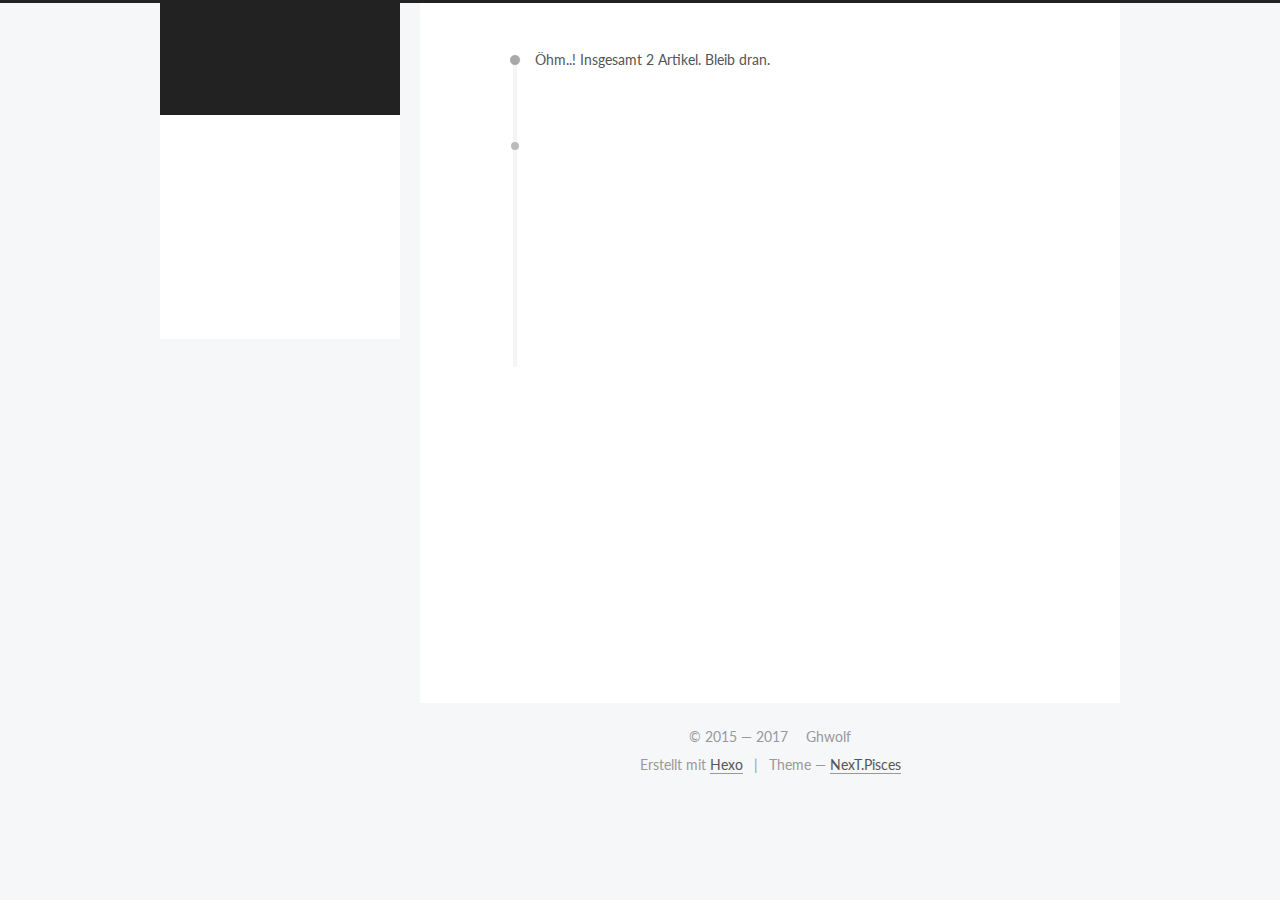
==== commit e8bb17cb: "nexo" ====
--- a/archives/index.html
+++ b/archives/index.html
@@ -5,7 +5,7 @@
   
 
 
-<html class="theme-next pisces use-motion" lang="zh-Hans">
+<html class="theme-next pisces use-motion" lang="">
 <head>
   <meta charset="UTF-8"/>
 <meta http-equiv="X-UA-Compatible" content="IE=edge" />
@@ -96,13 +96,12 @@
 
 <meta name="description" content="懒惰是万恶的源头，它可以很轻易地毁掉一个人，甚至一个民族。">
 <meta property="og:type" content="website">
-<meta property="og:title" content="任中兴的简历">
+<meta property="og:title" content="Ghwolf&#39;s Blog">
 <meta property="og:url" content="http://resume.ghwolf.com/archives/index.html">
-<meta property="og:site_name" content="任中兴的简历">
+<meta property="og:site_name" content="Ghwolf&#39;s Blog">
 <meta property="og:description" content="懒惰是万恶的源头，它可以很轻易地毁掉一个人，甚至一个民族。">
-<meta property="og:locale" content="zh-Hans">
 <meta name="twitter:card" content="summary">
-<meta name="twitter:title" content="任中兴的简历">
+<meta name="twitter:title" content="Ghwolf&#39;s Blog">
 <meta name="twitter:description" content="懒惰是万恶的源头，它可以很轻易地毁掉一个人，甚至一个民族。">
 
 
@@ -118,7 +117,7 @@
     motion: true,
     duoshuo: {
       userId: '0',
-      author: '博主'
+      author: 'Author'
     },
     algolia: {
       applicationID: 'Q7KI473UGC',
@@ -138,7 +137,7 @@
 
 
 
-  <title>归档 | 任中兴的简历</title>
+  <title>Archiv | Ghwolf's Blog</title>
   
 
 
@@ -150,7 +149,7 @@
 
 </head>
 
-<body itemscope itemtype="http://schema.org/WebPage" lang="zh-Hans">
+<body itemscope itemtype="http://schema.org/WebPage" lang="">
 
   
   
@@ -168,12 +167,12 @@
     <div class="custom-logo-site-title">
       <a href="/"  class="brand" rel="start">
         <span class="logo-line-before"><i></i></span>
-        <span class="site-title">任中兴的简历</span>
+        <span class="site-title">Ghwolf's Blog</span>
         <span class="logo-line-after"><i></i></span>
       </a>
     </div>
       
-        <p class="site-subtitle">Ghwolf's Resume</p>
+        <p class="site-subtitle">Ghwolf's Blog</p>
       
   </div>
 
@@ -198,7 +197,7 @@
             
               <i class="menu-item-icon fa fa-fw fa-home"></i> <br />
             
-            首页
+            Startseite
           </a>
         </li>
       
@@ -208,7 +207,7 @@
             
               <i class="menu-item-icon fa fa-fw fa-th"></i> <br />
             
-            分类
+            Kategorien
           </a>
         </li>
       
@@ -218,7 +217,7 @@
             
               <i class="menu-item-icon fa fa-fw fa-user"></i> <br />
             
-            关于
+            Über
           </a>
         </li>
       
@@ -228,7 +227,7 @@
             
               <i class="menu-item-icon fa fa-fw fa-archive"></i> <br />
             
-            归档
+            Archiv
           </a>
         </li>
       
@@ -238,7 +237,7 @@
             
               <i class="menu-item-icon fa fa-fw fa-tags"></i> <br />
             
-            标签
+            Tags
           </a>
         </li>
       
@@ -274,7 +273,7 @@
         
           
         
-        嗯..! 目前共计 2 篇日志。 继续努力。
+        Öhm..! Insgesamt 2 Artikel. Bleib dran.
       </span>
 
       
@@ -300,7 +299,7 @@
         
             <a class="post-title-link" href="/2017/08/19/resume/" itemprop="url">
               
-                <span itemprop="name">简历</span>
+                <span itemprop="name">任中兴-PHP-简历</span>
               
             </a>
         
@@ -410,7 +409,7 @@
             <div class="site-state-item site-state-posts">
               <a href="/archives/">
                 <span class="site-state-item-count">2</span>
-                <span class="site-state-item-name">日志</span>
+                <span class="site-state-item-name">Artikel</span>
               </a>
             </div>
           
@@ -504,13 +503,13 @@
 
 
   <div class="powered-by">
-    由 <a class="theme-link" href="https://hexo.io">Hexo</a> 强力驱动
+    Erstellt mit  <a class="theme-link" href="https://hexo.io">Hexo</a>
   </div>
 
   <span class="post-meta-divider">|</span>
 
   <div class="theme-info">
-    主题 &mdash;
+    Theme &mdash;
     <a class="theme-link" href="https://github.com/iissnan/hexo-theme-next">
       NexT.Pisces
     </a>
--- a/css/main.css
+++ b/css/main.css
@@ -1809,7 +1809,7 @@
   width: 4px;
   height: 4px;
   border-radius: 50%;
-  background: #fba1ff;
+  background: #ebc105;
 }
 .links-of-blogroll {
   font-size: 13px;
